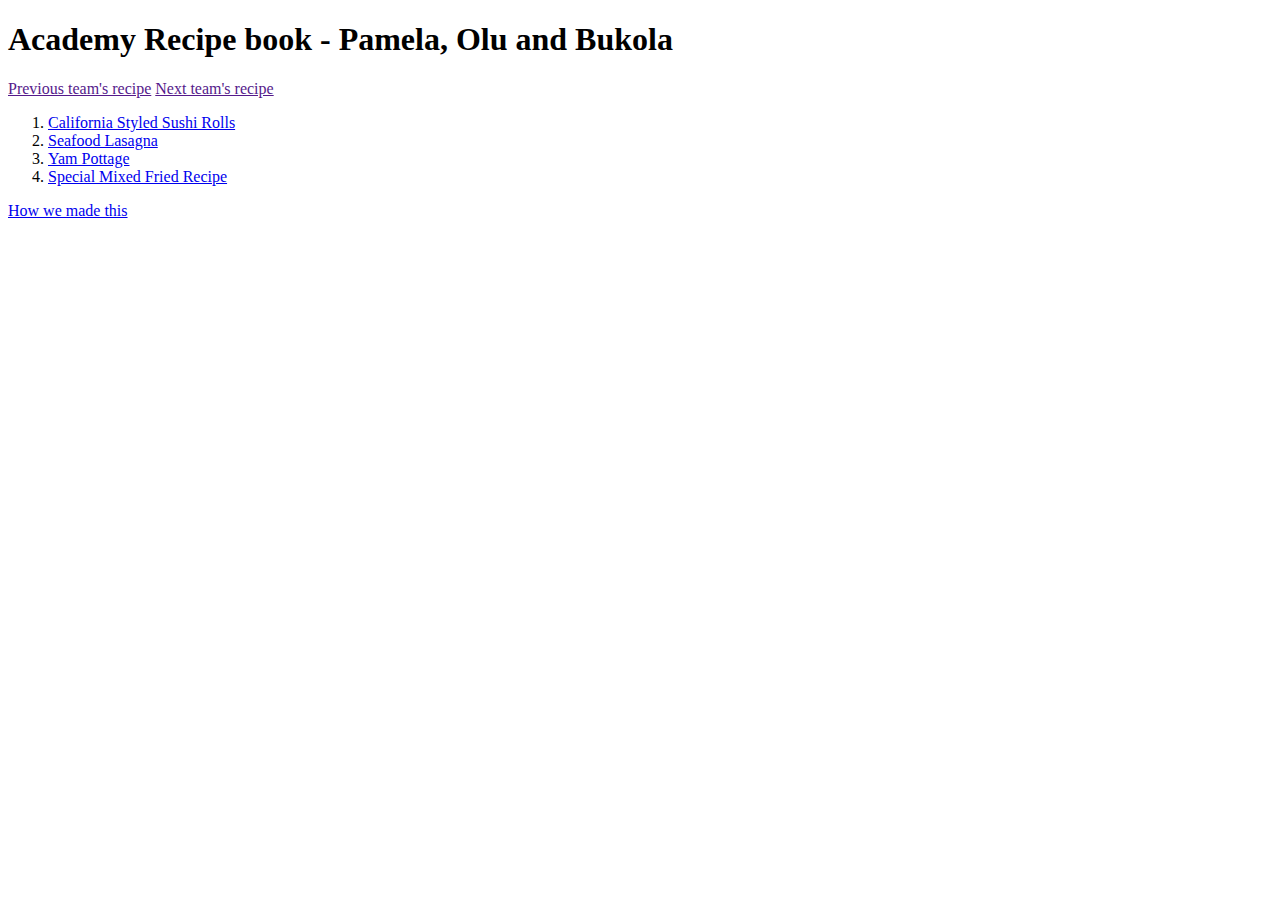
==== index.html @ 542a7fbe "add content to file" ====
<!DOCTYPE html>
<html lang="en">
<head>
    <meta charset="UTF-8">
    <meta name="viewport" content="width=device-width, initial-scale=1.0">
    <title>Academy Recipe book by Bukola</title> <!--add your name here once you have made changs on your branch and committed to main. It shows that you contributed to the development of this recipe book-->
    <link rel="stylesheet" href="styles.css">
</head>
<body>
    <header>
        <h1>Academy Recipe book - Pamela, Olu and Bukola</h1> <!--add your name here once you have made changs on your branch and committed to main. It shows that you contributed to the development of this recipe book-->
        <a href="" target="_blank">Previous team's recipe</a>
        <a href="" target="_blank">Next team's recipe</a>
    </header>
    <main>
        <ol>
            <li><a href="carlifoniaStyleSushiRolls.html">California Styled Sushi Rolls</a></li>
            <li><a href="seafood-lasagna.html">Seafood Lasagna</a></li>
            <li><a href="yam-pottage.html">Yam Pottage</a></li>
            <li><a href="special-mixed-rice.html">Special Mixed Fried Recipe</a></li>
        </ol>
    </main>
    <footer>
        <a href="how-we-made-this.html">How we made this</a>
    </footer>
</body>
</html>
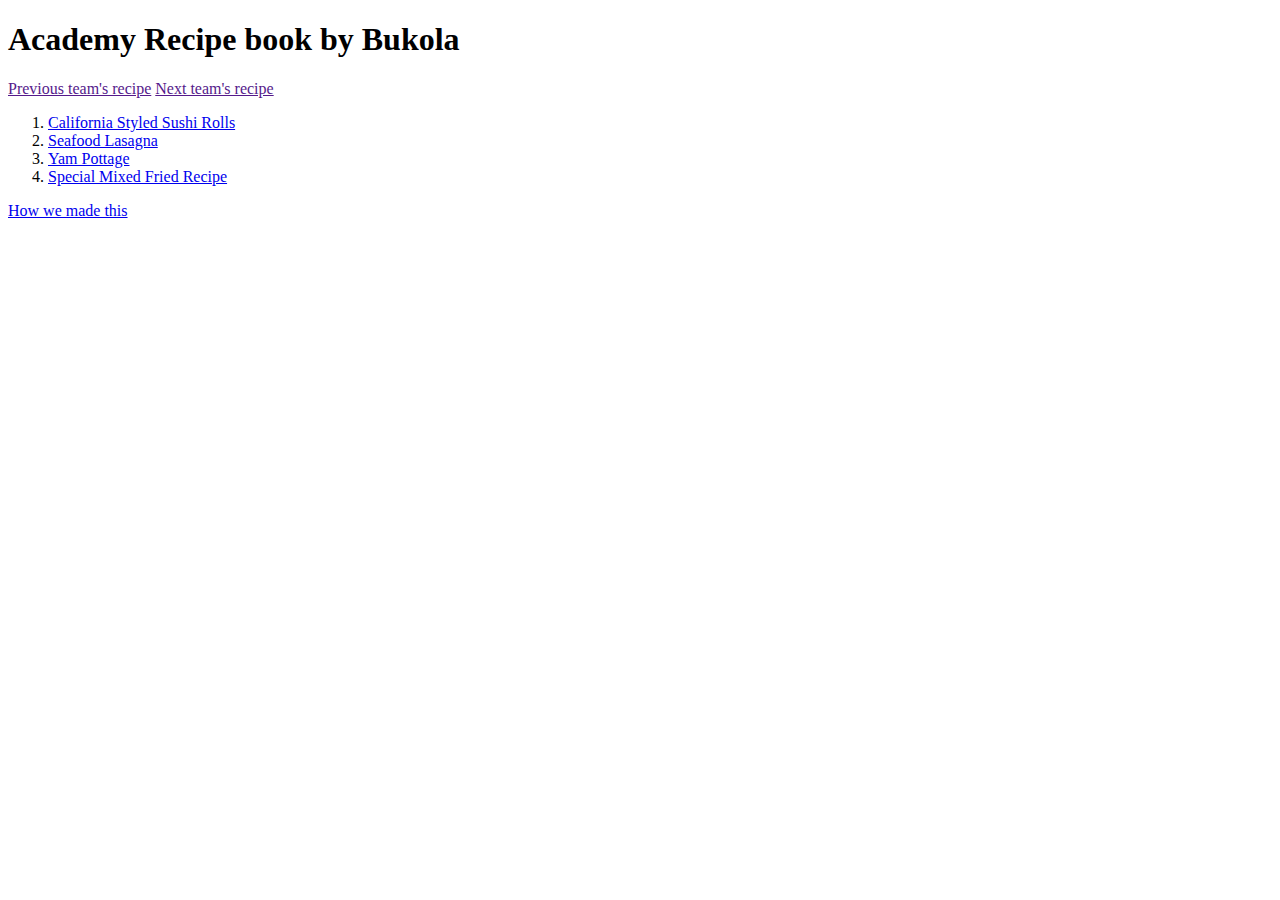
==== commit b9df1db0: "Merge branch 'main' into bukola-changes" ====
--- a/index.html
+++ b/index.html
@@ -3,12 +3,13 @@
 <head>
     <meta charset="UTF-8">
     <meta name="viewport" content="width=device-width, initial-scale=1.0">
-    <title>Academy Recipe book by Bukola</title> <!--add your name here once you have made changs on your branch and committed to main. It shows that you contributed to the development of this recipe book-->
+    <title>Academy Recipe Book by Bukola</title> <!--add your name here once you have made changs on your branch and committed to main. It shows that you contributed to the development of this recipe book-->
     <link rel="stylesheet" href="styles.css">
 </head>
 <body>
     <header>
-        <h1>Academy Recipe book - Pamela, Olu and Bukola</h1> <!--add your name here once you have made changs on your branch and committed to main. It shows that you contributed to the development of this recipe book-->
+        <h1>Academy Recipe book by Bukola</h1> <!--add your name here once you have made changs on your branch and committed to main. It shows that you contributed to the development of this recipe book-->
+
         <a href="" target="_blank">Previous team's recipe</a>
         <a href="" target="_blank">Next team's recipe</a>
     </header>
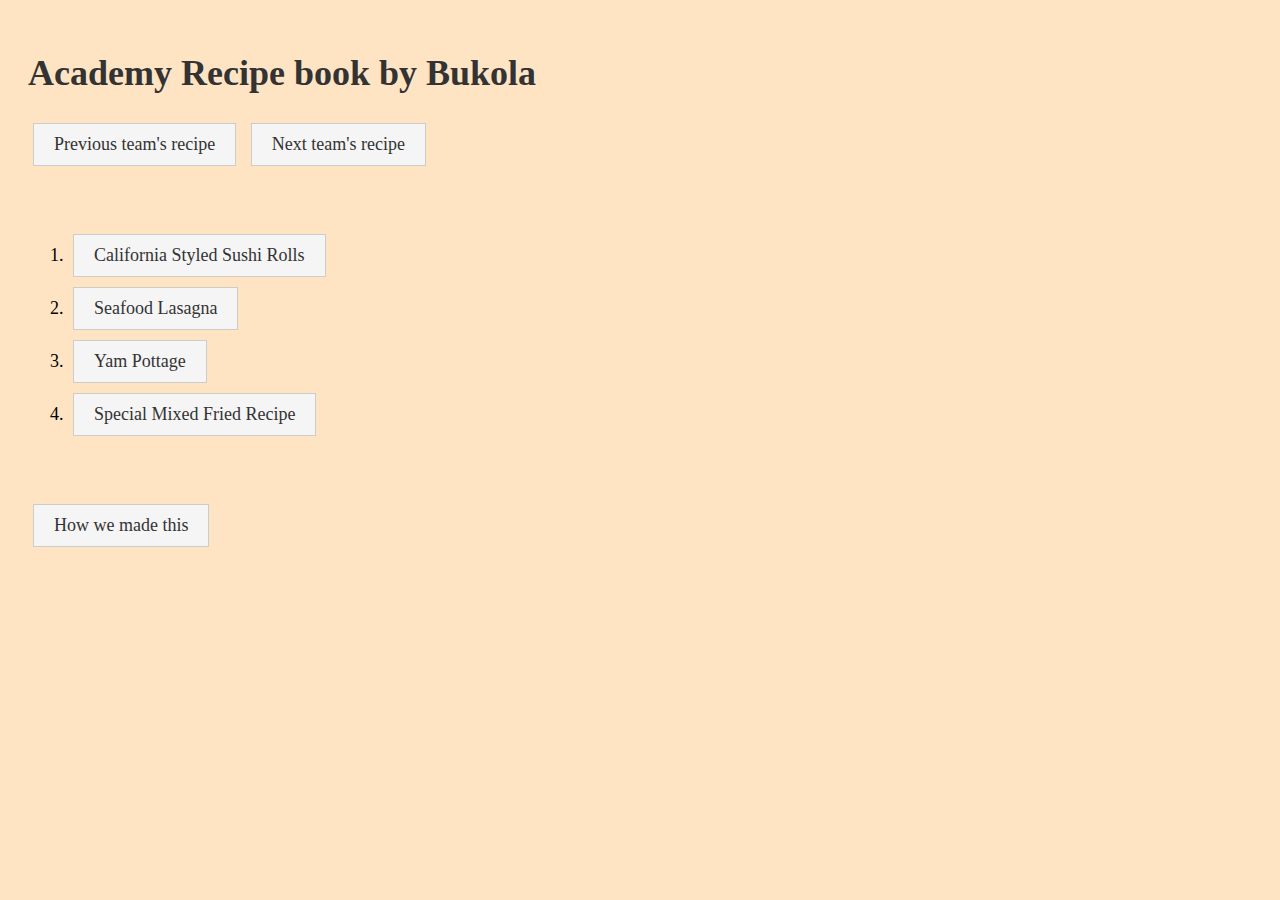
==== commit 0c70ee8c: "add previous team's link to file" ====
--- a/index.html
+++ b/index.html
@@ -10,7 +10,7 @@
     <header>
         <h1>Academy Recipe book by Bukola</h1> <!--add your name here once you have made changs on your branch and committed to main. It shows that you contributed to the development of this recipe book-->
 
-        <a href="" target="_blank">Previous team's recipe</a>
+        <a href="" target="https://recipe-book-pamela-olu.netlify.app/">Previous team's recipe</a>
         <a href="" target="_blank">Next team's recipe</a>
     </header>
     <main>
--- a/styles.css
+++ b/styles.css
@@ -0,0 +1,48 @@
+body {
+    font-size: 18px;
+    background-color: bisque;
+  }
+  
+  h1, h2, h3 {
+    color: #333; /* Dark gray for headings */
+  }
+  
+  p {
+    color: #666; /* Lighter gray for text */
+  }
+  
+  a {
+    text-decoration: none; /* Remove underline */
+    display: inline-block;
+    padding: 10px 20px; /* Add padding for content within the box */
+    margin: 5px; /* Add margin for spacing between boxes */
+    border: 1px solid #ccc; /* Add a border to the box */
+    background-color: #f5f5f5; /* Set a background color for the box */
+    color: #333; /* Set text color inside the box */
+  }
+
+  a:hover {
+    background-color: #ddd; /* Change background color on hover */
+  }
+
+  header, main, footer {
+    padding: 20px;
+  }
+
+img {
+  width: 500px;
+  display: block;
+  margin: 10px auto;
+}
+
+@media (max-width: 768px) {
+    body {
+      font-size: 14px;
+    }
+    .container {
+      width: 80%;
+    }
+  }
+
+
+
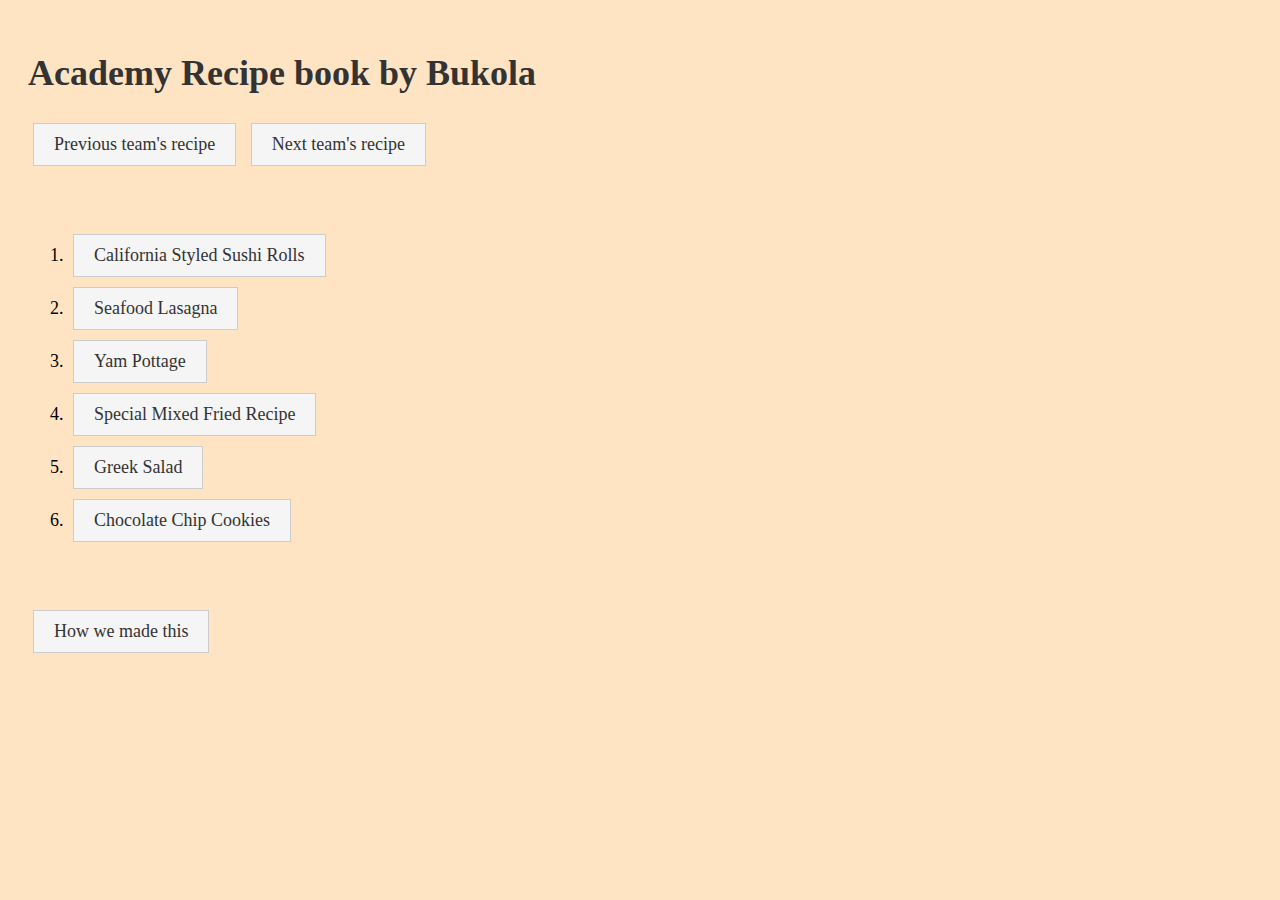
==== commit 61ba314b: "adding cookies and salad" ====
--- a/index.html
+++ b/index.html
@@ -10,7 +10,7 @@
     <header>
         <h1>Academy Recipe book by Bukola</h1> <!--add your name here once you have made changs on your branch and committed to main. It shows that you contributed to the development of this recipe book-->
 
-        <a href="" target="https://recipe-book-pamela-olu.netlify.app/">Previous team's recipe</a>
+        <a href="https://recipe-book-pamela-olu.netlify.app/" target="_blank">Previous team's recipe</a>
         <a href="" target="_blank">Next team's recipe</a>
     </header>
     <main>
@@ -19,6 +19,8 @@
             <li><a href="seafood-lasagna.html">Seafood Lasagna</a></li>
             <li><a href="yam-pottage.html">Yam Pottage</a></li>
             <li><a href="special-mixed-rice.html">Special Mixed Fried Recipe</a></li>
+            <li><a href="greekSalad.html">Greek Salad</a></li>
+            <li><a href="chocolateChipCookies.html">Chocolate Chip Cookies</a></li>
         </ol>
     </main>
     <footer>
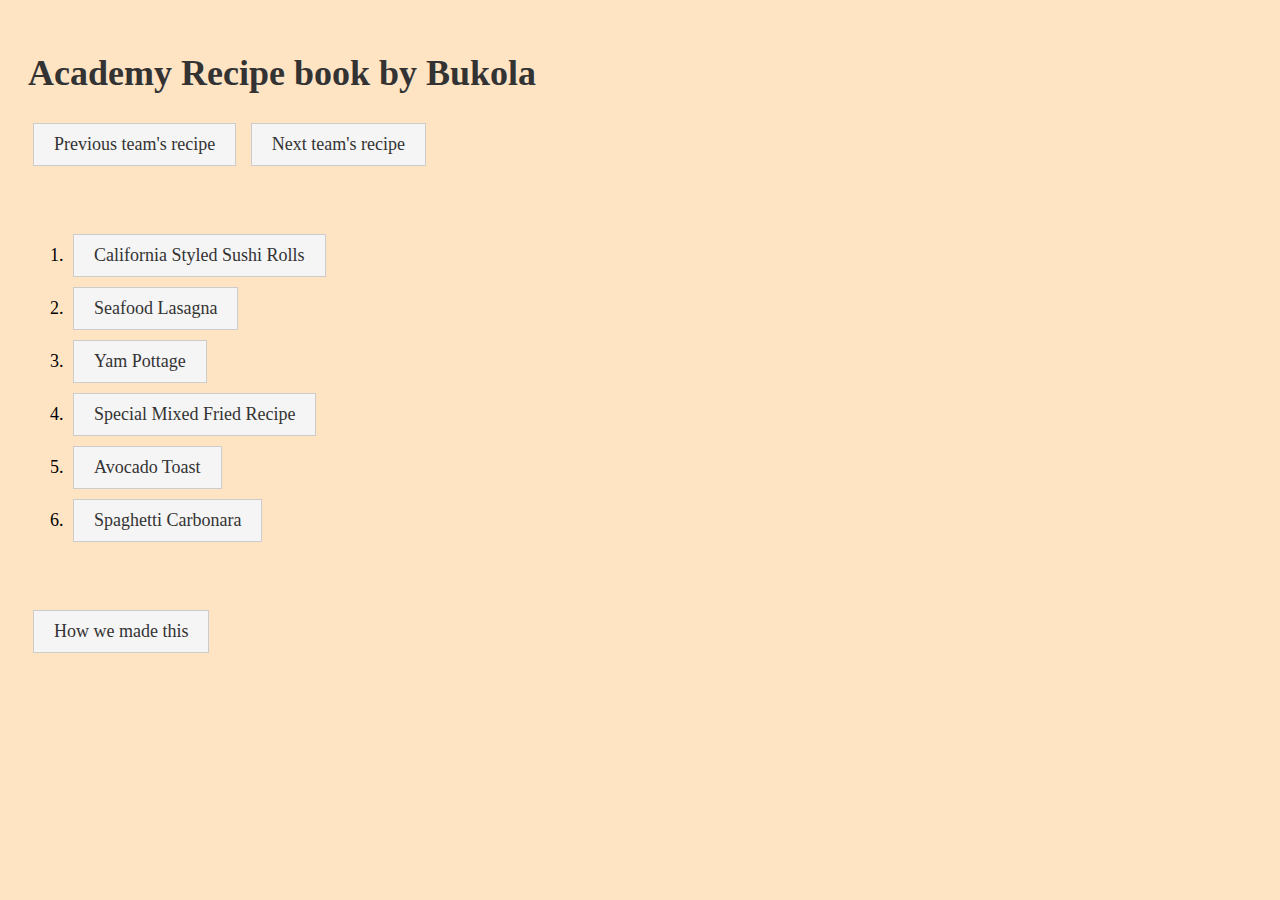
==== commit bc719039: "added changes to index and carbonara" ====
--- a/index.html
+++ b/index.html
@@ -19,8 +19,8 @@
             <li><a href="seafood-lasagna.html">Seafood Lasagna</a></li>
             <li><a href="yam-pottage.html">Yam Pottage</a></li>
             <li><a href="special-mixed-rice.html">Special Mixed Fried Recipe</a></li>
-            <li><a href="greekSalad.html">Greek Salad</a></li>
-            <li><a href="chocolateChipCookies.html">Chocolate Chip Cookies</a></li>
+            <li><a href="avocadoToast.html">Avocado Toast</a></li>
+            <li><a href="spaghettiCarbonara.html">Spaghetti Carbonara</a></li>
         </ol>
     </main>
     <footer>
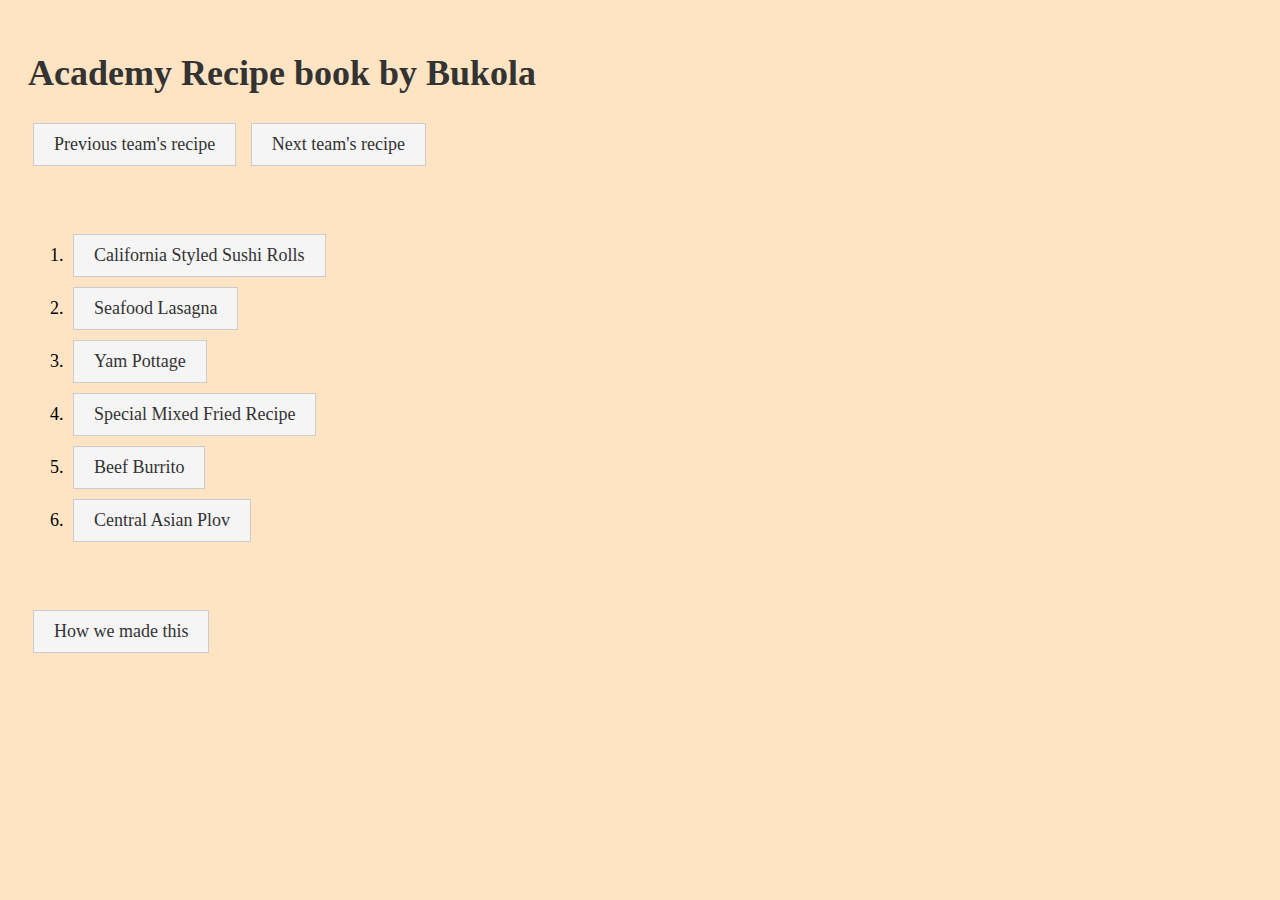
==== commit ad26231f: "Added Dana's recipes and updated index.html file" ====
--- a/index.html
+++ b/index.html
@@ -19,8 +19,9 @@
             <li><a href="seafood-lasagna.html">Seafood Lasagna</a></li>
             <li><a href="yam-pottage.html">Yam Pottage</a></li>
             <li><a href="special-mixed-rice.html">Special Mixed Fried Recipe</a></li>
-            <li><a href="avocadoToast.html">Avocado Toast</a></li>
-            <li><a href="spaghettiCarbonara.html">Spaghetti Carbonara</a></li>
+            <li><a href="beefBurrito.html">Beef Burrito</a></li>
+            <li><a href="centralAsianPlov.html">Central Asian Plov</a></li>    
+
         </ol>
     </main>
     <footer>
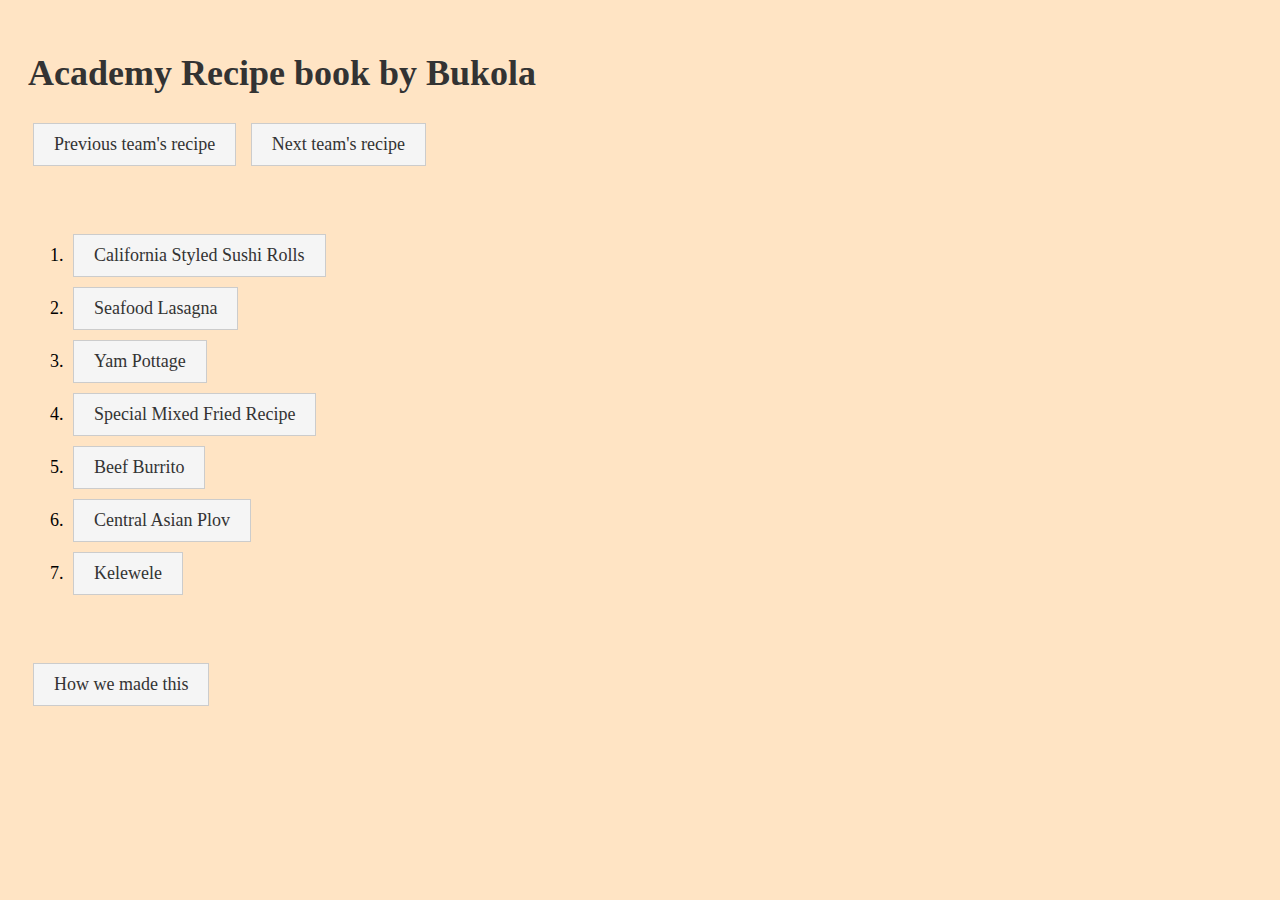
==== commit 38419b36: "Add link to index html." ====
--- a/index.html
+++ b/index.html
@@ -20,7 +20,8 @@
             <li><a href="yam-pottage.html">Yam Pottage</a></li>
             <li><a href="special-mixed-rice.html">Special Mixed Fried Recipe</a></li>
             <li><a href="beefBurrito.html">Beef Burrito</a></li>
-            <li><a href="centralAsianPlov.html">Central Asian Plov</a></li>    
+            <li><a href="centralAsianPlov.html">Central Asian Plov</a></li>   
+            <li><a href="kelewele.html">Kelewele</a></li>  
 
         </ol>
     </main>
